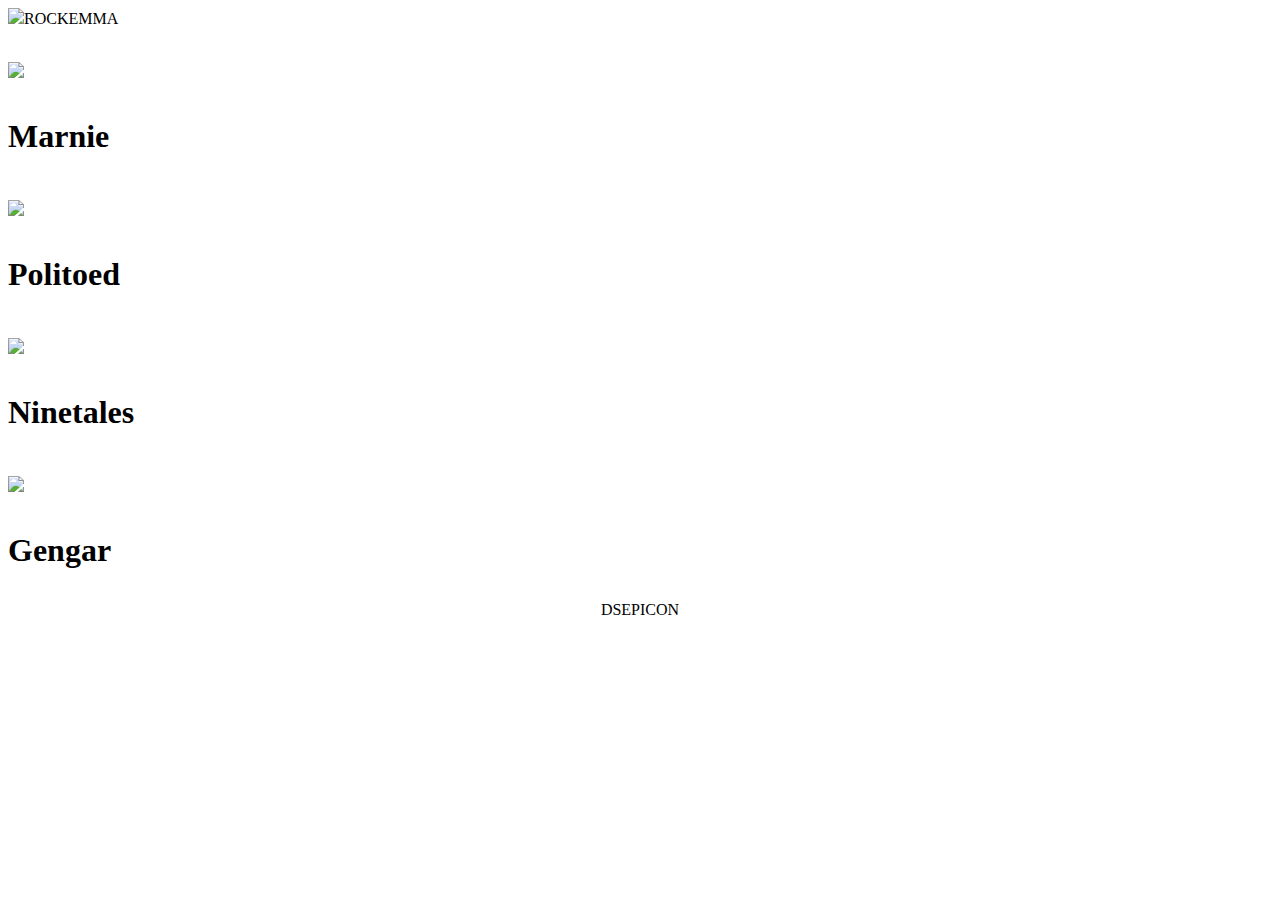
==== Index.html @ 733927ac "Add files via upload" ====
<!DOCTYPE html>
<html lang="en">
<head>
    <meta charset="UTF-8">
    <meta http-equiv="X-UA-Compatible" content="IE=edge">
    <meta name="viewport" content="width=device-width, initial-scale=1.0">
    <title>Document</title>

        </--Archivos CSS -->
        <link rel="stylesheet" href="./CSS/Configuraciones.css">
        <link rel="stylesheet" href="./CSS/Index.css">
</head>
<body>
    <header><img src="https://i.pinimg.com/favicons/633511db46786a6d45cd16888ce247c8c5651cdb4adce2dac299cea7.png?83e08fb558a837e0ae2758dda455dcc7">ROCKEMMA</header>
    <h1> 
        <nav><img src="https://static.wikia.nocookie.net/pokemon/images/b/bf/Marnie_Masters.png/revision/latest/scale-to-width-down/210?cb=20210224141816"><p>Marnie</p></nav>
        <section>
            <div><img src="https://static.wikia.nocookie.net/espokemon/images/f/fd/Politoed.png/revision/latest?cb=20140207185014"><p>Politoed</p></div>
            <div><img src="https://unite.pokemon.com/images/pokemon/alolan-ninetales/stat/evolution-2-alolan-ninetales.png"><p>Ninetales</p></div>
            <div><img src="https://images.gameinfo.io/pokemon/256/p94f466.webp"><p>Gengar</p></div>
        </section>
    </h1>
    <footer><center>DSEPICON</center></footer>
</body>
</html>
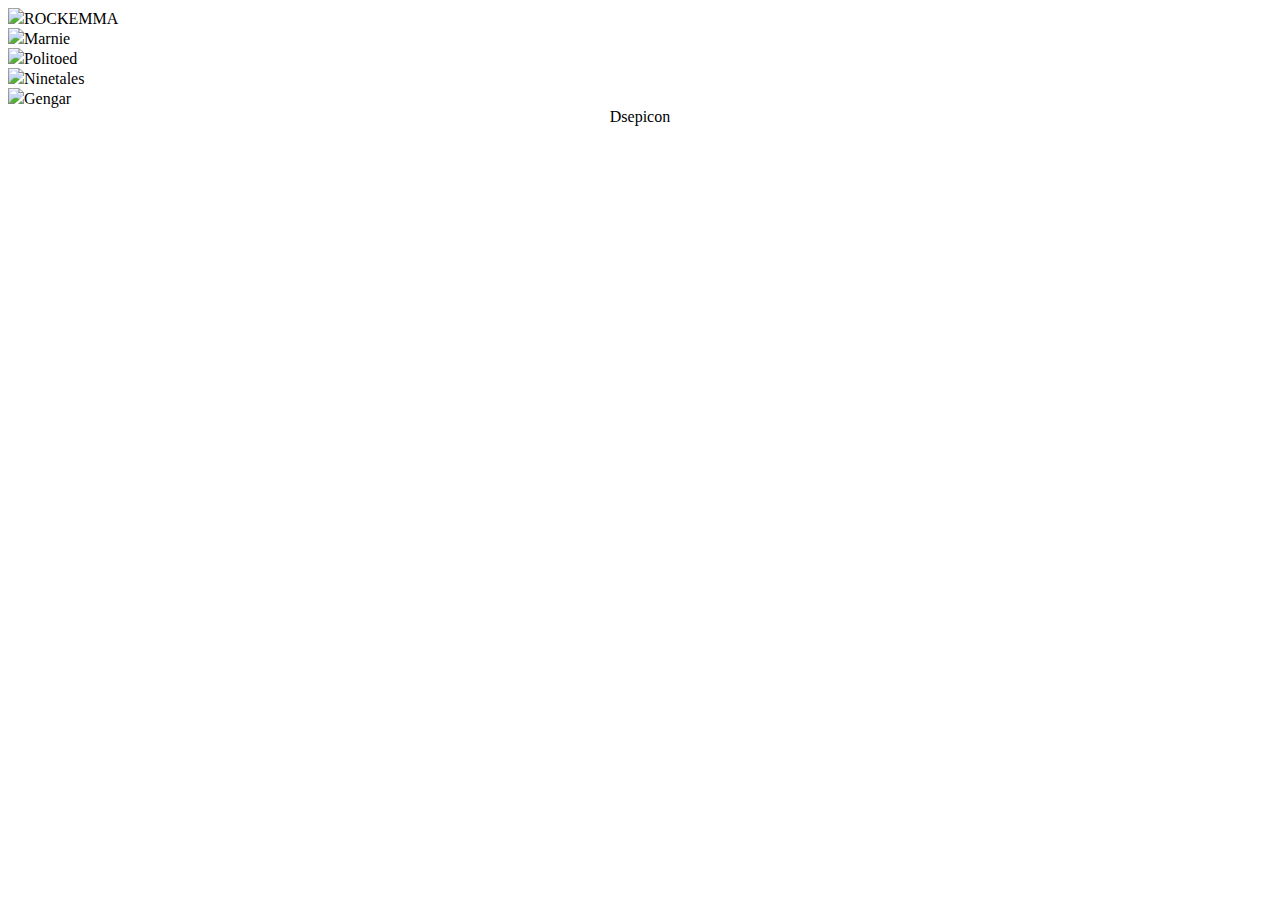
==== commit 66bc28f5: "Add files via upload" ====
--- a/Index.html
+++ b/Index.html
@@ -4,22 +4,22 @@
     <meta charset="UTF-8">
     <meta http-equiv="X-UA-Compatible" content="IE=edge">
     <meta name="viewport" content="width=device-width, initial-scale=1.0">
-    <title>Document</title>
+    <title>Dsepicon</title>
+       <!--Archivos Css-->
+       <link rel="stylesheet" href="./CSS/Configuraciones.css">
+       <link rel="stylesheet" href="./CSS/Index.css">
 
-        </--Archivos CSS -->
-        <link rel="stylesheet" href="./CSS/Configuraciones.css">
-        <link rel="stylesheet" href="./CSS/Index.css">
 </head>
 <body>
     <header><img src="https://i.pinimg.com/favicons/633511db46786a6d45cd16888ce247c8c5651cdb4adce2dac299cea7.png?83e08fb558a837e0ae2758dda455dcc7">ROCKEMMA</header>
-    <h1> 
-        <nav><img src="https://static.wikia.nocookie.net/pokemon/images/b/bf/Marnie_Masters.png/revision/latest/scale-to-width-down/210?cb=20210224141816"><p>Marnie</p></nav>
+    <article>
+        <nav><img src="https://static.wikia.nocookie.net/pokemon/images/b/bf/Marnie_Masters.png/revision/latest/scale-to-width-down/210?cb=20210224141816"><a>Marnie</a></nav>
         <section>
-            <div><img src="https://static.wikia.nocookie.net/espokemon/images/f/fd/Politoed.png/revision/latest?cb=20140207185014"><p>Politoed</p></div>
-            <div><img src="https://unite.pokemon.com/images/pokemon/alolan-ninetales/stat/evolution-2-alolan-ninetales.png"><p>Ninetales</p></div>
-            <div><img src="https://images.gameinfo.io/pokemon/256/p94f466.webp"><p>Gengar</p></div>
+            <div><img src="https://static.wikia.nocookie.net/espokemon/images/f/fd/Politoed.png/revision/latest?cb=20140207185014"><a>Politoed</a></div>
+            <div><img src="https://unite.pokemon.com/images/pokemon/alolan-ninetales/stat/evolution-2-alolan-ninetales.png"><a>Ninetales</a></div>
+            <div><img src="https://images.gameinfo.io/pokemon/256/p94f466.webp"><a>Gengar</a></div>
         </section>
-    </h1>
-    <footer><center>DSEPICON</center></footer>
+    </article>
+    <footer><center>Dsepicon</center></footer>
 </body>
 </html>